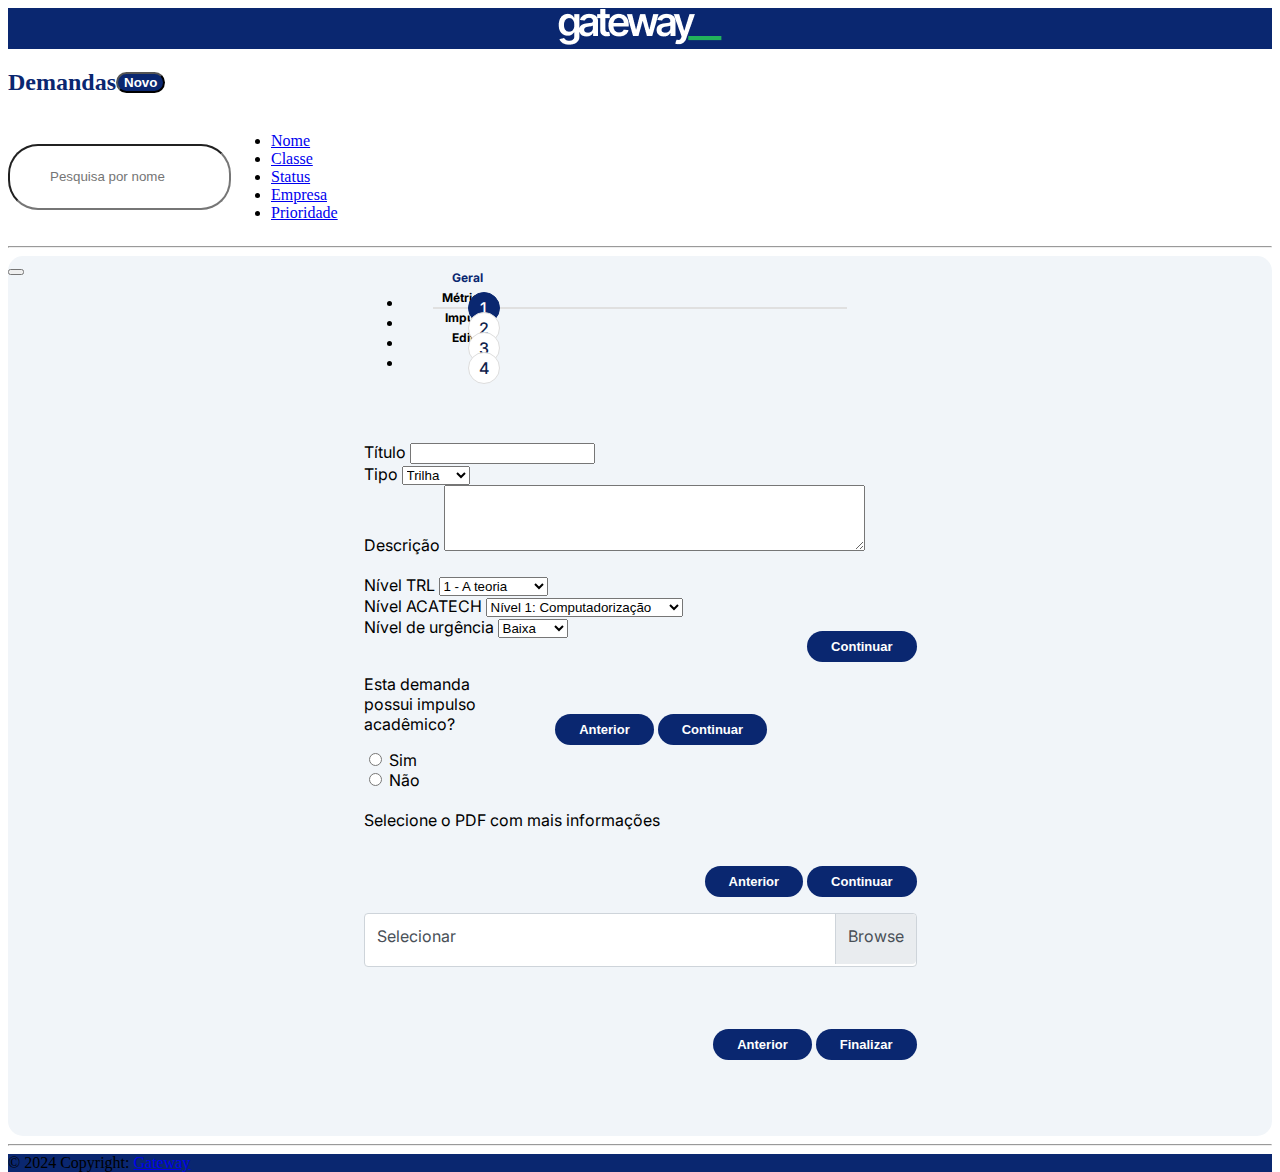
==== pages/demandas.html @ 73bf5e0c "quase tudo (?)" ====
<!DOCTYPE html>
<html lang="en">
  <head>
    <meta charset="UTF-8" />
    <meta name="viewport" content="width=device-width, initial-scale=1.0" />
    <title>Portal de Projetos</title>
    <link
      rel="stylesheet"
      href="../assets/bootstrap/bootstrap-5.3.3-dist/css/bootstrap.min.css"
    />
    <link rel="stylesheet" href="../assets/fontawesome/css/all.min.css" />
    <link rel="stylesheet" href="../assets/css/global.css" />
    <link rel="icon" href="../assets/img/favicon.svg" type="image/svg+xml">
  </head>
  <body>
    <div id="sidebar">
      <div class="me-3" id="toggle-btn">
          <i class="fa-solid fa-bars "></i>
      </div>
      <nav class="nav nav-items w-100">
          <a class="nav-link text-start" href="#">
            <i class="fa-solid fa-house"></i> Demandas
          </a>
          <a class="nav-link text-start" href="#">
            <i class="fa-solid fa-user"></i> Conta
          </a>
          <a class="nav-link text-start" href="usuarios.html">
            <i class="fa-solid fa-user-gear"></i> Usuários
          </a>
      </nav>
      <nav class="nav nav-items w-100 mb-3"><a class="nav-link text-start bottom-item w-100" href="../index.html">
          <i class="fa-solid fa-right-from-bracket"></i> Sair
          </a>
      </nav>
    </div>

    <div class="wrapper bg-light">
      <header>
        <!-- Navbar -->
        <nav class="navbar cabecalho d-flex justify-content-center">
            
          <div class="container row">
            <div class="col-12 logo-header">
              <a class="" href="#">
                <img
                  src="../assets/img/gateway_logo_branco.png"
                  class="d-inline-block align-top logo" 
                  alt="gateway__"
                />
              </a>
            </div>
          </div>
        </nav>
      </header>

      <main class="bg-light container">
        <div class="col-12 mt-5 d-flex align-items-center justify-content-between">
          <h2 class="titulo-pagina me-3">Demandas</h2>
          <button class="btn btn-novo btn-entrar d-flex align-items-center mt-1" data-bs-toggle="modal" data-bs-target="#modal-demanda">
            <i class="fa-solid fa-plus me-2"></i>
            <span>Novo</span>
          </button>
        </div>
        <div class="d-flex align-items-center mt-3">
            <div class="w-100">
                <div class="input-container">
                    <i class="input-icon fa-solid fa-magnifying-glass"></i>
                    <input
                      type="text"
                      class="form-control"
                      id="projetoBusca"
                      aria-describedby="projetoBusca"
                      placeholder="Pesquisa por nome"
                    />
                </div>
            </div>
            <div class="ms-2">
              <div class="dropdown">
                <i role="button" class="fa-solid fa-filter fa-xl dropdown-toggle" id="filterDropdown" data-bs-toggle="dropdown" aria-expanded="false"></i>
                <ul class="dropdown-menu" aria-labelledby="filterDropdown">
                  <li><a class="dropdown-item" href="#">Nome</a></li>
                  <li><a class="dropdown-item" href="#">Classe</a></li>
                  <li><a class="dropdown-item" href="#">Status</a></li>
                  <li><a class="dropdown-item" href="#">Empresa</a></li>
                  <li><a class="dropdown-item" href="#">Prioridade</a></li>
                </ul>
              </div>
            </div>
        </div>
        <!-- <i class="fa-solid fa-2x fa-table-cells-large"></i>
        <i class="fa-solid fa-2x fa-table-list"></i> -->
        <hr>
        <div class="w-100 d-flex justify-content-center">
            <div id="demandas" class="row px-2 mt-3">
               <!-- Projetos do objeto -->
            </div>
        </div>

        <!-- Wizard de cadastro de projeto -->
        <div
          class="modal fade modal-lg"
          id="modal-demanda"
          tabindex="-1"
          role="dialog"
          aria-labelledby="modal-demanda"
          aria-hidden="true"
        >
          <div class="modal-dialog modal-dialog-centered" role="document">
            <div class="modal-content modal-login">
              <div class="modal-header">
                <button
                  type="button"
                  class="btn-close"
                  data-bs-dismiss="modal"
                  aria-label="Close"
                ></button>
              </div>
              <div class="modal-body">
                <div class="d-flex justify-content-center w-100">
                  <section class="signup-step-container">
                    <div class="container">
                        <div class="row d-flex justify-content-center">
                            <div class="col-md-12">
                                <div class="wizard">
                                    <div class="wizard-inner">
                                        <div class="connecting-line"></div>
                                        <ul class="nav nav-tabs" role="tablist">
                                            <li role="presentation" class="active">
                                                <a href="#step1" data-toggle="tab" aria-controls="step1" role="tab" aria-expanded="true"><span class="round-tab">1 </span> <i>Geral</i></a>
                                            </li>
                                            <li role="presentation" class="disabled">
                                                <a href="#step2" data-toggle="tab" aria-controls="step2" role="tab" aria-expanded="false"><span class="round-tab">2</span> <i>Métricas</i></a>
                                            </li>
                                            <li role="presentation" class="disabled">
                                                <a href="#step3" data-toggle="tab" aria-controls="step3" role="tab"><span class="round-tab">3</span> <i>Impulso</i></a>
                                            </li>
                                            <li role="presentation" class="disabled">
                                                <a href="#step4" data-toggle="tab" aria-controls="step4" role="tab"><span class="round-tab">4</span> <i>Edital</i></a>
                                            </li>
                                        </ul>
                                    </div>
                    
                                    <form role="form" class="login-box w-100">
                                        <div class="tab-content" id="main_form">
                                            <div class="tab-pane active" role="tabpanel" id="step1">
                                                <div class="row">
                                                    <div class="col-md-6">
                                                        <div class="form-group">
                                                            <label>Título</label> 
                                                            <input class="form-control" type="text" name="name" placeholder=""> 
                                                        </div>
                                                    </div>
                                                    <div class="col-md-6">
                                                        <div class="form-group">
                                                          <label>Tipo</label> 
                                                          <select name="country" class="form-control" id="country">
                                                              <option value="NG" selected="selected">Trilha</option>
                                                              <option value="NU">Projeto</option>
                                                              <option value="NF">Desafio</option>
                                                          </select>
                                                        </div>
                                                    </div>
                                                    <div class="col-md-12">
                                                      <div class="form-group">
                                                          <label>Descrição</label> 
                                                          <textarea class="form-control" type="text" name="name" placeholder="" rows="4" cols="50"></textarea> 
                                                      </div>
                                                  </div>
                                                </div>
                                                <ul class="list-inline pull-right">
                                                    <li>
                                                      <button class="btn btn-novo btn-entrar d-flex align-items-center mt-1 next-step">
                                                        <span>Continuar</span>
                                                      </button>
                                                    </li>
                                                </ul>
                                            </div>
                                            <div class="tab-pane" role="tabpanel" id="step2">
                                                <div class="row">
                                                  <div class="col-md-12">
                                                    <div class="form-group">
                                                      <label>Nível TRL</label> 
                                                      <select name="country" class="form-control" id="country">
                                                          <option value="NG" selected="selected">1 - A teoria</option>
                                                          <option value="NU">2 - O Protótipo</option>
                                                          <option value="NF">3 - O MVP</option>
                                                      </select>
                                                    </div>
                                                </div>
                                                    <div class="col-md-12 mt-4">
                                                        <div class="form-group">
                                                          <label>Nível ACATECH</label> 
                                                          <select name="country" class="form-control" id="country">
                                                            <option value="NG" selected="selected">Nível 1: Computadorização</option>
                                                            <option value="NU">Nível 2: Conectividade</option>
                                                            <option value="NF">Nível 3: Visibilidade</option>
                                                            <option value="NF">Nível 4: Transparência</option>
                                                            <option value="NF">Nível 5: Capacidade preditiva</option>
                                                            <option value="NF">Nível 6: Adaptabilidade</option>
                                                        </select>
                                                        </div>
                                                    </div>
                                                    <div class="col-md-12 mt-4">
                                                      <div class="form-group">
                                                        <label>Nível de urgência</label> 
                                                        <select name="country" class="form-control" id="country">
                                                          <option value="NG" selected="selected">Baixa</option>
                                                          <option value="NU">Média</option>
                                                          <option value="NF">Alta</option>
                                                          <option value="NF">Urgente</option>
                                                      </select>
                                                      </div>
                                                  </div>
                                                    <!-- <div class="col-md-12">
                                                      <div class="form-group">
                                                          <label>Descrição</label> 
                                                          <textarea class="form-control" type="text" name="name" placeholder="" rows="4" cols="50"></textarea> 
                                                      </div>
                                                  </div> -->
                                                </div>
                                                
                                                
                                                <ul class="list-inline pull-right">
                                                    <li>
                                                      <button type="button" class="btn btn-novo btn-entrar d-flex align-items-center mt-1 prev-step">
                                                        <span>Anterior</span>
                                                      </button>
                                                    </li>
                        
                                                    <li>
                                                      <button type="button" class="btn btn-novo btn-entrar d-flex align-items-center mt-1 next-step">
                                                        <span>Continuar</span>
                                                      </button>
                                                    </li>
                                                </ul>
                                            </div>
                                            <div class="tab-pane" role="tabpanel" id="step3">
                                                <div class="row">
                                                  <div class="col-12">
                                                      <div class="form-group">
                                                          <p>Esta demanda possui impulso acadêmico?</p> 
                                                          <div class="form-check form-check-inline">
                                                            <input class="form-check-input" type="radio" name="inlineRadioOptions" id="inlineRadio1" value="option1">
                                                            <label class="form-check-label" for="inlineRadio1">Sim</label>
                                                          </div>
                                                          <div class="form-check form-check-inline">
                                                            <input class="form-check-input" type="radio" name="inlineRadioOptions" id="inlineRadio2" value="option2">
                                                            <label class="form-check-label" for="inlineRadio2">Não</label>
                                                          </div>
                                                    </div>
                                                  </div>
                                                </div>
                                                <ul class="list-inline pull-right">
                                                  <li>
                                                    <button type="button" class="btn btn-novo btn-entrar d-flex align-items-center mt-1 prev-step">
                                                      <span>Anterior</span>
                                                    </button>
                                                  </li>
                      
                                                  <li>
                                                    <button type="button" class="btn btn-novo btn-entrar d-flex align-items-center mt-1 next-step">
                                                      <span>Continuar</span>
                                                    </button>
                                                  </li>
                                              </ul>
                                            </div>
                                            <div class="tab-pane d-fex justify-content-center" role="tabpanel" id="step4">
                                              <div class="row">
                                                <div class="col-md-6">
                                                  <div class="form-group">
                                                    <label>Selecione o PDF com mais informações</label>
                                                    <div class="custom-file">
                                                      <input type="file" class="custom-file-input" id="customFile">
                                                      <label class="custom-file-label" for="customFile">Selecionar</label>
                                                    </div>
                                                  </div>
                                                </div>
                                              </div>
                                              <ul class="list-inline pull-right">
                                                <li>
                                                  <button type="button" class="btn btn-novo btn-entrar d-flex align-items-center mt-1 prev-step">
                                                    <span>Anterior</span>
                                                  </button>
                                                </li>
                    
                                                <li>
                                                  <button type="button" class="btn btn-novo btn-entrar d-flex align-items-center mt-1 next-step">
                                                    <span>Finalizar</span>
                                                  </button>
                                                </li>
                                            </ul>
                                            </div>
                                                          
                                        
                                    </form>
                                </div>
                            </div>
                        </div>
                    </div>
                </section>            
                </div>
              </div>  
          </div>
        </div>        
      </main>
      
      <footer class="text-center mt-5 bg-light">
        <hr>
        <div class="container pt-4">
          <section class="mb-4">
            
            <a
              data-mdb-ripple-init
              class="btn btn-link btn-floating btn-lg text-body m-1"
              href="#!"
              role="button"
              data-mdb-ripple-color="dark"
              ><i class="fab fa-facebook-f"></i
            ></a>
      
            <a
              data-mdb-ripple-init
              class="btn btn-link btn-floating btn-lg text-body m-1"
              href="#!"
              role="button"
              data-mdb-ripple-color="dark"
              ><i class="fab fa-twitter"></i
            ></a>

            <a
              data-mdb-ripple-init
              class="btn btn-link btn-floating btn-lg text-body m-1"
              href="#!"
              role="button"
              data-mdb-ripple-color="dark"
              ><i class="fab fa-instagram"></i
            ></a>
      
            <a
              data-mdb-ripple-init
              class="btn btn-link btn-floating btn-lg text-body m-1"
              href="#!"
              role="button"
              data-mdb-ripple-color="dark"
              ><i class="fab fa-linkedin"></i
            ></a>
        </div>

        <div class="text-center p-3 down-footer text-light">
          © 2024 Copyright:
          <a class="" href="#">Gateway</a>
        </div>
      </footer>  
    </div>

    <script src="../assets/bootstrap/bootstrap-5.3.3-dist/js/bootstrap.min.js"></script>
    <script src="../assets/jquery/jquery-3.7.1.min.js"></script>
    <script src="../assets/js/sidebar.js"></script>
    <script src="../assets/js/wizard-demanda.js"></script>
    <script type="module" src="../assets/js/demandas.js"></script>
  </body>
</html>
---- assets/css/global.css ----
@import url("https://fonts.googleapis.com/css2?family=Inter:wght@100..900&display=swap");

html,
body {
  height: 100%;
}

.cabecalho {
  background-color: #0a2770;
  font-family: "Inter", sans-serif;
}

.logo {
  width: 100%;
  height: auto;
  /* max-height: 65%; */
}

/* .cabecalho img {
    -webkit-filter: grayscale(100%);
    -moz-filter: grayscale(100%);
      -o-filter: grayscale(100%);
     -ms-filter: grayscale(100%);
         filter: grayscale(100%); 
} */

.btn-logar {
  border-radius: 38px;
  width: max-content;
  min-width: max-content;
  font-size: 16px;
}

.btn-logar span {
  padding-left: 3%;
  padding-right: 3%;
}

.btn-check + .btn-categoria{
  width: 500px !important;
  border-radius: 30px;
  border-color: rgba(0, 0, 0, 0.50);
  box-shadow: none !important;
  color: rgb(0, 0, 0);
}

.btn-check:checked + .btn-categoria {
  background-color: #0a1e53;
  box-shadow: none !important;
  color: rgb(255, 255, 255);
  font-weight: bolder;
}

.input-container > label {
  height: 60px;
  border-radius: 30px;
  box-shadow: none !important;
  display: flex;
  align-items: center;
  justify-content: center;
}

.btn-categoria > .input-container {
  width: 60%;
}

/* .btn-logar {
  border-radius: 30px;
  width: 160.44px;
  height: 59.2px;
  font-size: 25px;
  color: #0a2770;
} */

.titulo {
  color: black;
  font-weight: 700;
  font-size: 3vw;
  font-family: "Inter", sans-serif;
  letter-spacing: -2.8px;
}

.texto-info {
  color: #0a2770;
  font-weight: 300;
  font-size: 2rem;
  font-family: "Inter", sans-serif;
}

.flat-home {
  width: 100%;
  height: auto;
}

.modal-login {
  border-radius: 15px !important;
  height: 100%;
  font-family: "inter", sans-serif;
  background-color: #f1f5f9;
}

.modal-header,
.modal-body {
  border-bottom: none;
}

.input-container {
  display: flex;
  align-items: center;
  position: relative;
  /* width: 50%; */
}

.input-container > input {
  padding-left: 40px;
  height: 60px;
  border-radius: 30px;
  box-shadow: none !important;
}

.input-icon {
  position: absolute;
  left: 15px;
}

.btn-entrar {
  height: 60px;
  border-radius: 30px;
  box-shadow: none !important;
  background-color: #0a2770;
  color: white;
  font-weight: bold;
}

.btn-entrar:hover {
  height: 60px;
  border-radius: 30px;
  box-shadow: none !important;
  background-color: #0a1e53;
  color: white;
  font-weight: bold;
}

.btn-cadastrar {
  height: 60px;
  border-radius: 30px;
  box-shadow: none !important;
  background-color: rgba(10, 39, 112, 0.5);
  color: white;
  font-weight: bold;
}

.btn-cadastrar:hover {
  height: 60px;
  border-radius: 30px;
  box-shadow: none !important;
  background-color: rgba(15, 36, 90, 0.669);
  color: white;
  font-weight: bold;
}

.esqueci-senha {
  text-decoration: none;
  color: rgba(0, 0, 0, 0.53);
  font-weight: normal;
  font-size: 16px;
}

.wrapper {
  display: flex;
  flex-direction: column;
  min-height: 100vh;
  transition: margin-left 0.3s;
}

.down-footer {
  background-color: #0a2770;
}

/* Sidebar */

#sidebar {
  height: 100vh;
  width: 0;
  position: fixed;
  top: 0;
  left: 0;
  background-color: #0a2770;
  overflow-x: hidden;
  transition: width 0.3s;
  align-items: center;
  padding-top: 60px;
  display: flex;
  flex-direction: column;
  height: 100vh;
  z-index: 1;
}
#sidebar.expanded {
  width: 200px;
}
#sidebar.expanded #toggle-btn {
  color: white;
}
#sidebar .nav-link {
  color: #ffffff;
  text-align: center;
  width: 100%;
}
#sidebar .nav-link:hover {
  background-color: #0a1e53;
}
.sidebar-icon {
  font-size: 30px;
  margin: 15px 0;
}
#toggle-btn {
  font-size: 24px;
  cursor: pointer;
  color: white;
  position: fixed;
  top: 10px;
  left: 10px;
  z-index: 1;
}
.nav-items {
  display: flex;
  flex-direction: column;
  flex-grow: 1;
}
.bottom-item {
  margin-top: auto;
}
.titulo-pagina{
  font-weight: 600;
  color: #0a2770;
}

.card-img-top {
  /* margin: 20px; */
  max-width: 13%;
  width: 100%;
  height: auto;
}

.card {
  border-top-left-radius: 22px;
  border-top-right-radius: 22px;
  border-bottom-left-radius: 0px;
  border-bottom-right-radius: 0px;
  width: 80%; 
  height: auto;
  background: url('../img/cards-background.png') no-repeat center center / cover;
}

.footer-card {
  margin-top: 60px;
}

.card-title {
  margin-bottom: 0px;
}

.btn > i span {
  line-height: inherit;
}

.btn-novo {
  height: max-content;
}

.btn-novo:hover {
  height: max-content;
}

/* Wizard de demanda */
/*------------------------*/
input:focus,
button:focus,
.form-control:focus{
	outline: none;
	box-shadow: none;
}
.form-control:disabled, .form-control[readonly]{
	background-color: #fff;
}
/*----------step-wizard------------*/
.d-flex{
	display: flex;
}
.justify-content-center{
	justify-content: center;
}
.align-items-center{
	align-items: center;
}

/*---------signup-step-------------*/
.bg-color{
	background-color: #333;
}
.signup-step-container{
	/* padding: 150px 0px; */
	padding-bottom: 60px;
}


.wizard .nav-tabs {
    position: relative;
    margin-bottom: 0;
    border-bottom-color: transparent;
}

.wizard > div.wizard-inner {
        position: relative;
margin-bottom: 50px;
text-align: center;
}

.connecting-line {
    height: 2px;
    background: #e0e0e0;
    position: absolute;
    width: 75%;
    margin: 0 auto;
    left: 0;
    right: 0;
    top: 15px;
    z-index: 1;
}

.wizard .nav-tabs > li.active > a, .wizard .nav-tabs > li.active > a:hover, .wizard .nav-tabs > li.active > a:focus {
    color: #555555;
    cursor: default;
    border: 0;
    border-bottom-color: transparent;
}

span.round-tab {
    width: 30px;
    height: 30px;
    line-height: 30px;
    display: inline-block;
    border-radius: 50%;
    background: #fff;
    z-index: 2;
    position: absolute;
    left: 0;
    text-align: center;
    font-size: 16px;
    color: #0e214b;
    font-weight: 500;
    border: 1px solid #ddd;
}
span.round-tab i{
    color:#555555;
}
.wizard li.active span.round-tab {
    background: #0a2770;
    color: #fff;
    border-color: #0a2770;
}
.wizard li.active span.round-tab i{
    color: #5bc0de;
}
.wizard .nav-tabs > li.active > a i{
	color: #0a2770;
}

.wizard .nav-tabs > li {
    width: 25%;
}

.wizard li:after {
    content: " ";
    position: absolute;
    left: 46%;
    opacity: 0;
    margin: 0 auto;
    bottom: 0px;
    border: 5px solid transparent;
    border-bottom-color: red;
    transition: 0.1s ease-in-out;
}



.wizard .nav-tabs > li a {
    width: 30px;
    height: 30px;
    margin: 20px auto;
    border-radius: 100%;
    padding: 0;
    background-color: transparent;
    position: relative;
    top: 0;
}
.wizard .nav-tabs > li a i{
	position: absolute;
    top: -15px;
    font-style: normal;
    font-weight: 400;
    white-space: nowrap;
    left: 50%;
    transform: translate(-50%, -50%);
    font-size: 12px;
    font-weight: 700;
    color: #000;
}

    .wizard .nav-tabs > li a:hover {
        background: transparent;
    }

.wizard .tab-pane {
    position: relative;
    padding-top: 20px;
}


.wizard h3 {
    margin-top: 0;
}
.prev-step,
.next-step{
    font-size: 13px;
    padding: 8px 24px;
    border: none;
    /* border-radius: 4px; */
    margin-top: 30px;
}

.skip-btn{
	background-color: #cec12d;
}
.step-head{
    font-size: 20px;
    text-align: center;
    font-weight: 500;
    margin-bottom: 20px;
}
.term-check{
	font-size: 14px;
	font-weight: 400;
}
.custom-file {
    position: relative;
    display: inline-block;
    width: 100%;
    height: 40px;
    margin-bottom: 0;
}
.custom-file-input {
    position: relative;
    z-index: 2;
    width: 100%;
    height: 40px;
    margin: 0;
    opacity: 0;
}
.custom-file-label {
    position: absolute;
    top: 0;
    right: 0;
    left: 0;
    z-index: 1;
    height: 40px;
    padding: .375rem .75rem;
    font-weight: 400;
    line-height: 2;
    color: #495057;
    background-color: #fff;
    border: 1px solid #ced4da;
    border-radius: .25rem;
}
.custom-file-label::after {
    position: absolute;
    top: 0;
    right: 0;
    bottom: 0;
    z-index: 3;
    display: block;
    height: 38px;
    padding: .375rem .75rem;
    line-height: 2;
    color: #495057;
    content: "Browse";
    background-color: #e9ecef;
    border-left: inherit;
    border-radius: 0 .25rem .25rem 0;
}
.footer-link{
	margin-top: 30px;
}
.all-info-container{

}
.list-content{
	margin-bottom: 10px;
}
.list-content a{
	padding: 10px 15px;
    width: 100%;
    display: inline-block;
    background-color: #f5f5f5;
    position: relative;
    color: #565656;
    font-weight: 400;
    border-radius: 4px;
}
.list-content a[aria-expanded="true"] i{
	transform: rotate(180deg);
}
.list-content a i{
	text-align: right;
    position: absolute;
    top: 15px;
    right: 10px;
    transition: 0.5s;
}
.form-control[disabled], .form-control[readonly], fieldset[disabled] .form-control {
    background-color: #fdfdfd;
}
.list-box{
	padding: 10px;
}
.signup-logo-header .logo_area{
	width: 200px;
}
.signup-logo-header .nav > li{
	padding: 0;
}
.signup-logo-header .header-flex{
	display: flex;
	justify-content: center;
	align-items: center;
}
.list-inline li{
    display: inline-block;
    margin-top: 30px;
}
.pull-right{
    float: right;
}

.nav-item {
  color:#000 !important;
}

/*-----------custom-checkbox-----------*/
/*----------Custom-Checkbox---------*/
input[type="checkbox"]{
    position: relative;
    display: inline-block;
    margin-right: 5px;
}
input[type="checkbox"]::before,
input[type="checkbox"]::after {
    position: absolute;
    content: "";
    display: inline-block;   
}
input[type="checkbox"]::before{
    height: 16px;
    width: 16px;
    border: 1px solid #999;
    left: 0px;
    top: 0px;
    background-color: #fff;
    border-radius: 2px;
}
input[type="checkbox"]::after{
    height: 5px;
    width: 9px;
    left: 4px;
    top: 4px;
}
input[type="checkbox"]:checked::after{
    content: "";
    border-left: 1px solid #fff;
    border-bottom: 1px solid #fff;
    transform: rotate(-45deg);
}
input[type="checkbox"]:checked::before{
    background-color: #0a2770;
    border-color: #0a2770;
}

@media (max-width: 767px){
	.sign-content h3{
		font-size: 40px;
	}
	.wizard .nav-tabs > li a i{
		display: none;
	}
	.signup-logo-header .navbar-toggle{
		margin: 0;
		margin-top: 8px;
	}
	.signup-logo-header .logo_area{
		margin-top: 0;
	}
	.signup-logo-header .header-flex{
		display: block;
	}
}

@media (min-width: 768px) {
  .logo-header {
    display: flex;
    justify-content: flex-start;
  }
  .btn-logar {
    height: 2.5rem;
  }

  .btn-logar span {
    padding-left: 1rem;
    padding-right: 1rem;
    font-size: 1rem;
  }
}

@media (max-width: 767.98px) {
  .logo-header {
    display: flex;
    justify-content: center;
  }
}
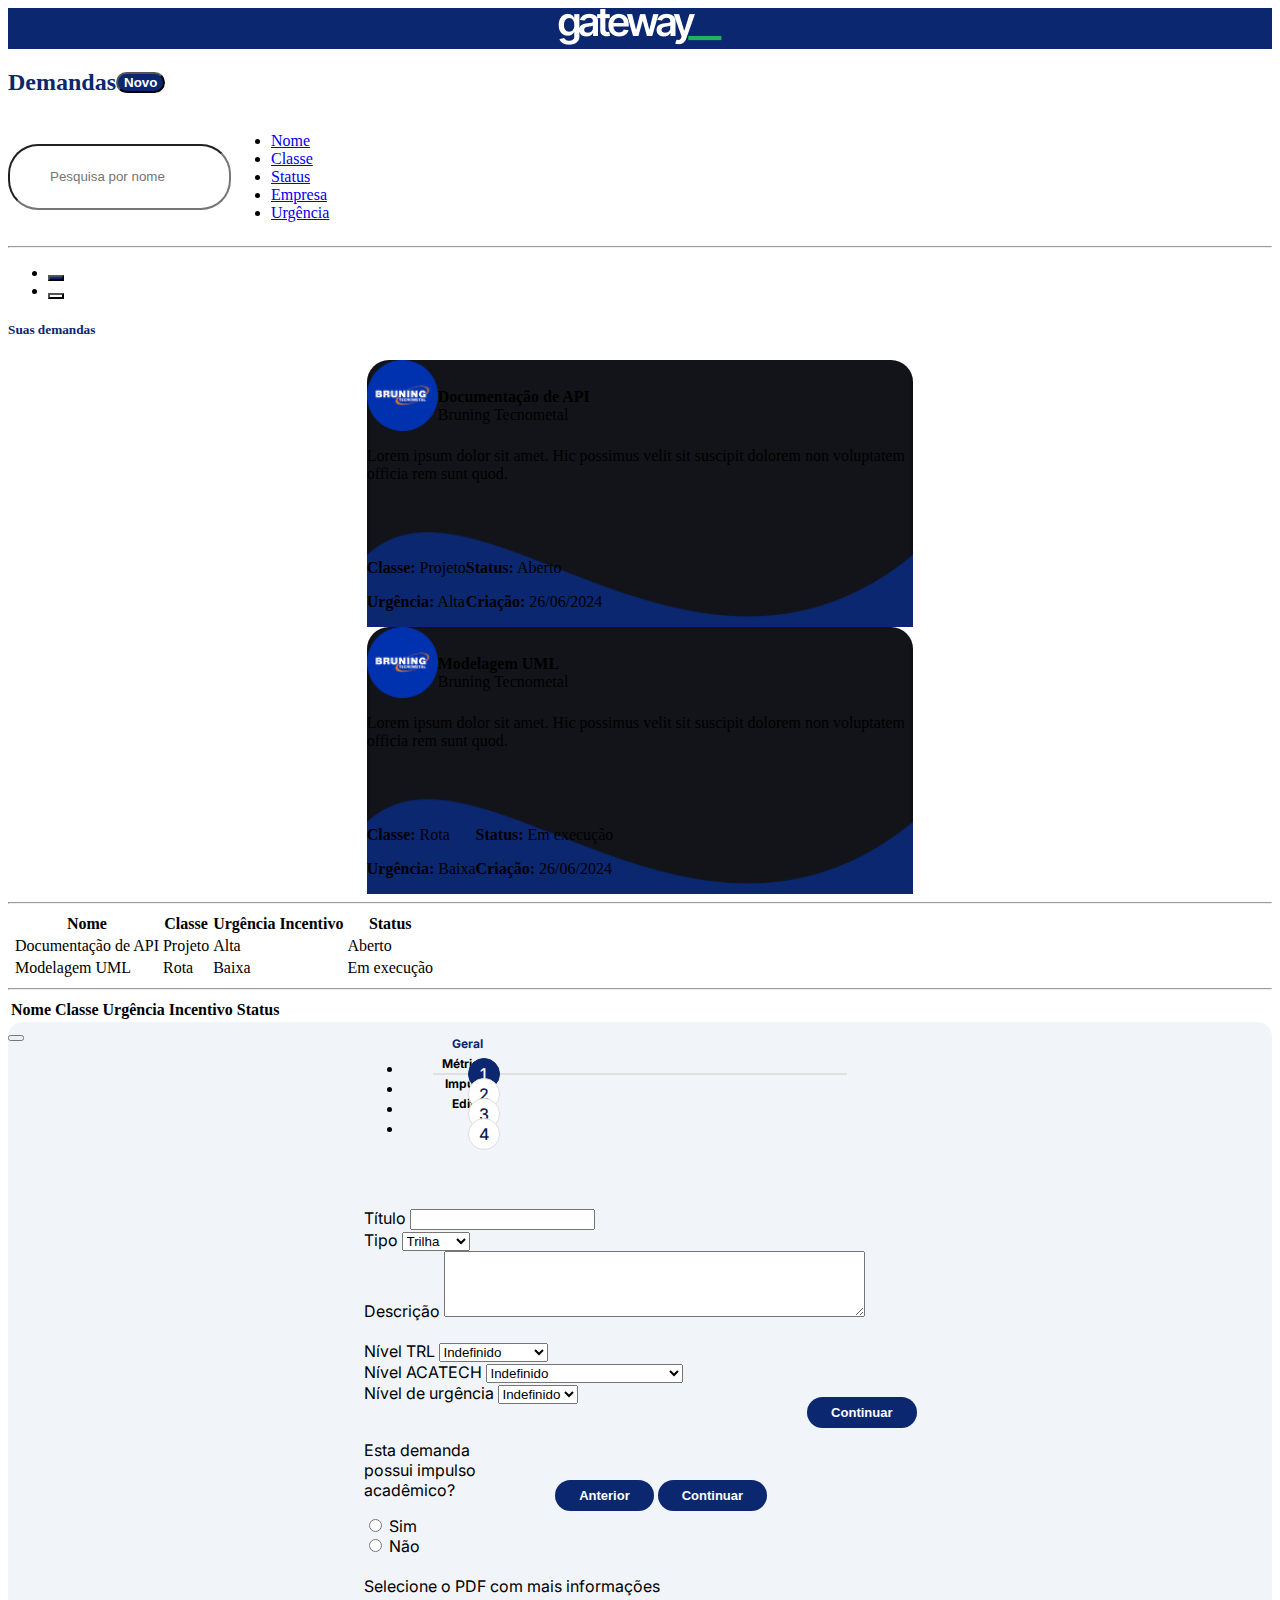
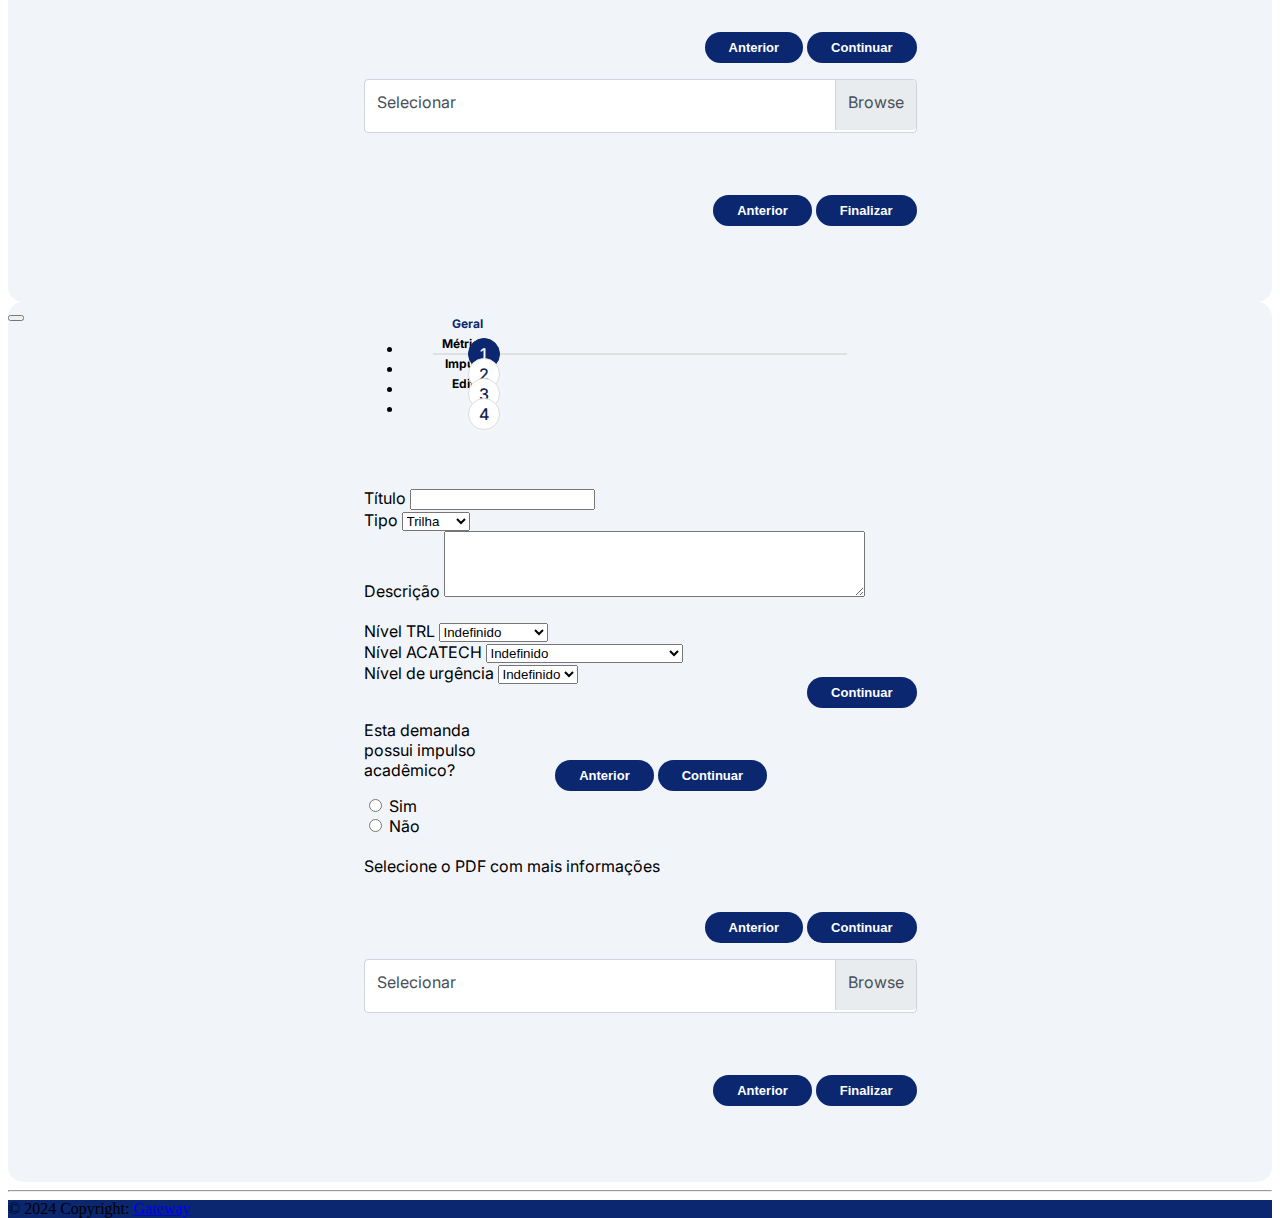
==== commit 52abc659: "final apresentacao" ====
--- a/pages/demandas.html
+++ b/pages/demandas.html
@@ -82,18 +82,159 @@
                   <li><a class="dropdown-item" href="#">Classe</a></li>
                   <li><a class="dropdown-item" href="#">Status</a></li>
                   <li><a class="dropdown-item" href="#">Empresa</a></li>
-                  <li><a class="dropdown-item" href="#">Prioridade</a></li>
+                  <li><a class="dropdown-item" href="#">Urgência</a></li>
                 </ul>
               </div>
             </div>
         </div>
-        <!-- <i class="fa-solid fa-2x fa-table-cells-large"></i>
-        <i class="fa-solid fa-2x fa-table-list"></i> -->
         <hr>
-        <div class="w-100 d-flex justify-content-center">
-            <div id="demandas" class="row px-2 mt-3">
-               <!-- Projetos do objeto -->
-            </div>
+        <ul class="nav nav-tabs mt-4" id="myTab" role="tablist">
+          <li class="nav-item nav-item-custom" role="presentation">
+            <button class="nav-link active nav-link-custom" id="home-tab" data-bs-toggle="tab" data-bs-target="#tab-card" type="button" role="tab" aria-controls="tab-card" aria-selected="true"><i class="fa-solid fa-2x fa-table-cells-large"></i></button>
+          </li>
+          <li class="nav-item nav-item-custom role="presentation">
+            <button class="nav-link nav-link-custom" id="profile-tab" data-bs-toggle="tab" data-bs-target="#tab-lista" type="button" role="tab" aria-controls="tab-lista" aria-selected="true"><i class="fa-solid fa-2x fa-table-list"></i></button>
+          </li>
+      </ul>
+      <h5 class="titulo-pagina me-3 mt-3">Suas demandas</h5>
+      <div class="tab-content" id="myTabContent">
+        <div class="tab-pane fade show active" id="tab-card" role="tabpanel" aria-labelledby="tab-card" tabindex="0">
+          <div class="w-100 d-flex justify-content-center">
+              <div class="row px-2 mt-3">
+                <div class="col-sm-1 col-md-6 d-flex justify-content-center">
+                  <div class="card mb-4 text-light">
+                    <div class="card-body">
+                      <div class="d-flex align-items-center mb-3">
+                        <img class="card-img-top me-3" src="../assets/img/logo-bruning.png" alt="logo">
+                        <div class="w-100">
+                          <div class="d-flex justify-content-between align-tems-center w-100">
+                            <h4 class="card-title">Documentação de API</h4>
+                            <i class="fa-solid fa-2x text-success fa-dollar-sign"></i>
+                          </div>
+                          <span>Bruning Tecnometal</span>
+                        </div>
+                      </div>
+                      <p class="card-text">Lorem ipsum dolor sit amet. Hic possimus velit sit suscipit dolorem non voluptatem officia rem sunt quod.</p>
+                      <a href="#" class="text-light me-1"><i class="fas fa-edit fa-xl"></i></a>
+                      <a href="#" class="text-light me-1"><i class="fas fa-trash-alt fa-xl"></i></a>
+                      <a data-bs-toggle="modal" data-bs-target="#modal-view" href="#" class="text-light"><i class="fa-solid fa-arrow-up-right-from-square fa-xl"></i></a>
+                      <div class="footer-card d-flex justify-content-between">
+                        <div>
+                          <p><strong>Classe:</strong> Projeto</p>
+                          <p><strong>Urgência:</strong> Alta</p>
+                        </div>
+                        <div class="mt-0 p-0">
+                          <p><strong>Status:</strong> Aberto</p>
+                          <p><strong>Criação:</strong> 26/06/2024</p>
+                        </div>
+                      </div>
+                    </div>
+                  </div>
+                </div>
+
+                <div class="col-sm-1 col-md-6 d-flex justify-content-center">
+                  <div class="card mb-4 text-light">
+                    <div class="card-body">
+                      <div class="d-flex align-items-center mb-3">
+                        <img class="card-img-top me-3" src="../assets/img/logo-bruning.png" alt="logo">
+                        <div class="w-100">
+                          <div class="d-flex justify-content-between align-tems-center w-100">
+                            <h4 class="card-title">Modelagem UML</h4>
+                            <i class="fa-solid fa-2x text-danger fa-dollar-sign"></i>
+                          </div>
+                          <span>Bruning Tecnometal</span>
+                        </div>
+                      </div>
+                      <p class="card-text">Lorem ipsum dolor sit amet. Hic possimus velit sit suscipit dolorem non voluptatem officia rem sunt quod.</p>
+                      <a href="#" class="text-light me-1"><i class="fas fa-edit fa-xl"></i></a>
+                      <a href="#" class="text-light me-1"><i class="fas fa-trash-alt fa-xl"></i></a>
+                      <a href="#" class="text-light"><i class="fa-solid fa-arrow-up-right-from-square fa-xl"></i></a>
+                      
+                      <div class="footer-card d-flex justify-content-between">
+                        <div>
+                          <p><strong>Classe:</strong> Rota</p>
+                          <p><strong>Urgência:</strong> Baixa</p>
+                        </div>
+                        <div class="mt-0 p-0">
+                          <p><strong>Status:</strong> Em execução</p>
+                          <p><strong>Criação:</strong> 26/06/2024</p>
+                        </div>
+                      </div>
+                    </div>
+                  </div>
+                </div>
+              </div>
+          </div>
+          <hr>
+          <div class="w-100 d-flex justify-content-center">
+              <div id="demandas-cards" class="row px-2 mt-3">
+                <!-- Projetos do objeto -->
+              </div>
+          </div>
+        </div>
+
+        <div class="tab-pane fade show active" id="tab-lista" role="tabpanel" aria-labelledby="tab-lista" tabindex="0">
+          <table class="table table-hover table-bordered rounded-end rounded-bottom overflow-hidden">
+            <thead class="">
+              <tr>
+                <th scope="col"></th>
+                <th scope="col">Nome</th>
+                <!-- <th scope="col">Descrição</th> -->
+                <th scope="col">Classe</th>
+                <th scope="col">Urgência</th>
+                <th scope="col">Incentivo</th>
+                <th scope="col">Status</th>
+                <!-- <th scope="col">Criado em</th> -->
+              </tr>
+            </thead>
+            <tbody class="table-light">
+              <tr>
+                <td class="text-center">
+                  <a href="#" class="text-success me-2"><i class="fas fa-edit fa-lg"></i></a>
+                  <a href="#" class="text-danger"><i class="fas fa-trash-alt fa-lg"></i></a>
+                </td>    
+                <td>Documentação de API</td>
+                <td>Projeto</td>
+                <td>Alta</td>
+                <td>
+                  <i class="fa-solid fa-check me-2 text-success fa-lg"></i>
+                  <i class="fa-solid fa-xmark text-danger fa-lg"></i>
+                </td>
+                <td>Aberto</td>
+              </tr>
+              <tr>
+                <td class="text-center">
+                  <a href="#" class="text-success me-2"><i class="fas fa-edit fa-lg"></i></a>
+                  <a href="#" class="text-danger"><i class="fas fa-trash-alt fa-lg"></i></a>
+                </td>    
+                <td>Modelagem UML</td>
+                <td>Rota</td>
+                <td>Baixa</td>
+                <td>
+                  <i class="fa-solid fa-check me-2 text-success fa-lg"></i>
+                  <i class="fa-solid fa-xmark text-danger fa-lg"></i>
+                </td>
+                <td>Em execução</td>
+              </tr>
+            </tbody>
+          </table>
+          <hr>
+          <table class="table table-hover table-bordered rounded-end rounded-bottom overflow-hidden">
+            <thead class="">
+              <tr>
+                <th scope="col">Nome</th>
+                <!-- <th scope="col">Descrição</th> -->
+                <th scope="col">Classe</th>
+                <th scope="col">Urgência</th>
+                <th scope="col">Incentivo</th>
+                <th scope="col">Status</th>
+                <!-- <th scope="col">Criado em</th> -->
+              </tr>
+            </thead>
+            <tbody id="demandas-lista" class="table-light">
+
+            </tbody>
+          </table>
         </div>
 
         <!-- Wizard de cadastro de projeto -->
@@ -140,7 +281,7 @@
                                         </ul>
                                     </div>
                     
-                                    <form role="form" class="login-box w-100">
+                                    <form role="form" action="demandas.html" class="login-box w-100">
                                         <div class="tab-content" id="main_form">
                                             <div class="tab-pane active" role="tabpanel" id="step1">
                                                 <div class="row">
@@ -181,7 +322,8 @@
                                                     <div class="form-group">
                                                       <label>Nível TRL</label> 
                                                       <select name="country" class="form-control" id="country">
-                                                          <option value="NG" selected="selected">1 - A teoria</option>
+                                                          <option value="NG" selected="selected">Indefinido</option>
+                                                          <option value="NG">1 - A teoria</option>
                                                           <option value="NU">2 - O Protótipo</option>
                                                           <option value="NF">3 - O MVP</option>
                                                       </select>
@@ -191,7 +333,8 @@
                                                         <div class="form-group">
                                                           <label>Nível ACATECH</label> 
                                                           <select name="country" class="form-control" id="country">
-                                                            <option value="NG" selected="selected">Nível 1: Computadorização</option>
+                                                            <option value="NG" selected="selected">Indefinido</option>
+                                                            <option value="NG">Nível 1: Computadorização</option>
                                                             <option value="NU">Nível 2: Conectividade</option>
                                                             <option value="NF">Nível 3: Visibilidade</option>
                                                             <option value="NF">Nível 4: Transparência</option>
@@ -204,10 +347,11 @@
                                                       <div class="form-group">
                                                         <label>Nível de urgência</label> 
                                                         <select name="country" class="form-control" id="country">
-                                                          <option value="NG" selected="selected">Baixa</option>
+                                                          <option value="NG" selected="selected">Indefinido</option>
+                                                          <option value="NG">Baixa</option>
                                                           <option value="NU">Média</option>
                                                           <option value="NF">Alta</option>
-                                                          <option value="NF">Urgente</option>
+                                                          <option value="NF">Alta</option>
                                                       </select>
                                                       </div>
                                                   </div>
@@ -284,14 +428,219 @@
                                                 </li>
                     
                                                 <li>
-                                                  <button type="button" class="btn btn-novo btn-entrar d-flex align-items-center mt-1 next-step">
+                                                  <button type="submit" class="btn btn-novo btn-entrar d-flex align-items-center mt-1 next-step">
                                                     <span>Finalizar</span>
                                                   </button>
                                                 </li>
                                             </ul>
                                             </div>
-                                                          
-                                        
+                                    </form>
+                                </div>
+                            </div>
+                        </div>
+                    </div>
+                </section>            
+                </div>
+              </div>  
+          </div>
+        </div>        
+        <!-- Wizard de view de projeto -->
+        <div
+          class="modal fade modal-lg"
+          id="modal-view"
+          tabindex="-1"
+          role="dialog"
+          aria-labelledby="modal-view"
+          aria-hidden="true"
+        >
+          <div class="modal-dialog modal-dialog-centered" role="document">
+            <div class="modal-content modal-login">
+              <div class="modal-header">
+                <button
+                  type="button"
+                  class="btn-close"
+                  data-bs-dismiss="modal"
+                  aria-label="Close"
+                ></button>
+              </div>
+              <div class="modal-body">
+                <div class="d-flex justify-content-center w-100">
+                  <section class="signup-step-container">
+                    <div class="container">
+                        <div class="row d-flex justify-content-center">
+                            <div class="col-md-12">
+                                <div class="wizard">
+                                    <div class="wizard-inner">
+                                        <div class="connecting-line"></div>
+                                        <ul class="nav nav-tabs" role="tablist">
+                                            <li role="presentation" class="active">
+                                                <a href="#step1" data-toggle="tab" aria-controls="step1" role="tab" aria-expanded="true"><span class="round-tab">1 </span> <i>Geral</i></a>
+                                            </li>
+                                            <li role="presentation" class="disabled">
+                                                <a href="#step2" data-toggle="tab" aria-controls="step2" role="tab" aria-expanded="false"><span class="round-tab">2</span> <i>Métricas</i></a>
+                                            </li>
+                                            <li role="presentation" class="disabled">
+                                                <a href="#step3" data-toggle="tab" aria-controls="step3" role="tab"><span class="round-tab">3</span> <i>Impulso</i></a>
+                                            </li>
+                                            <li role="presentation" class="disabled">
+                                                <a href="#step4" data-toggle="tab" aria-controls="step4" role="tab"><span class="round-tab">4</span> <i>Edital</i></a>
+                                            </li>
+                                        </ul>
+                                    </div>
+                    
+                                    <form role="form" action="demandas.html" class="login-box w-100">
+                                        <div class="tab-content" id="main_form">
+                                            <div class="tab-pane active" role="tabpanel" id="step1">
+                                                <div class="row">
+                                                    <div class="col-md-6">
+                                                        <div class="form-group">
+                                                            <label>Título</label> 
+                                                            <input class="form-control" type="text" name="name" placeholder=""> 
+                                                        </div>
+                                                    </div>
+                                                    <div class="col-md-6">
+                                                        <div class="form-group">
+                                                          <label>Tipo</label> 
+                                                          <select name="country" class="form-control" id="country">
+                                                              <option value="NG" selected="selected">Trilha</option>
+                                                              <option value="NU">Projeto</option>
+                                                              <option value="NF">Desafio</option>
+                                                          </select>
+                                                        </div>
+                                                    </div>
+                                                    <div class="col-md-12">
+                                                      <div class="form-group">
+                                                          <label>Descrição</label> 
+                                                          <textarea class="form-control" type="text" name="name" placeholder="" rows="4" cols="50"></textarea> 
+                                                      </div>
+                                                  </div>
+                                                </div>
+                                                <ul class="list-inline pull-right">
+                                                    <li>
+                                                      <button class="btn btn-novo btn-entrar d-flex align-items-center mt-1 next-step">
+                                                        <span>Continuar</span>
+                                                      </button>
+                                                    </li>
+                                                </ul>
+                                            </div>
+                                            <div class="tab-pane" role="tabpanel" id="step2">
+                                                <div class="row">
+                                                  <div class="col-md-12">
+                                                    <div class="form-group">
+                                                      <label>Nível TRL</label> 
+                                                      <select name="country" class="form-control" id="country">
+                                                          <option value="NG" selected="selected">Indefinido</option>
+                                                          <option value="NG">1 - A teoria</option>
+                                                          <option value="NU">2 - O Protótipo</option>
+                                                          <option value="NF">3 - O MVP</option>
+                                                      </select>
+                                                    </div>
+                                                </div>
+                                                    <div class="col-md-12 mt-4">
+                                                        <div class="form-group">
+                                                          <label>Nível ACATECH</label> 
+                                                          <select name="country" class="form-control" id="country">
+                                                            <option value="NG" selected="selected">Indefinido</option>
+                                                            <option value="NG">Nível 1: Computadorização</option>
+                                                            <option value="NU">Nível 2: Conectividade</option>
+                                                            <option value="NF">Nível 3: Visibilidade</option>
+                                                            <option value="NF">Nível 4: Transparência</option>
+                                                            <option value="NF">Nível 5: Capacidade preditiva</option>
+                                                            <option value="NF">Nível 6: Adaptabilidade</option>
+                                                        </select>
+                                                        </div>
+                                                    </div>
+                                                    <div class="col-md-12 mt-4">
+                                                      <div class="form-group">
+                                                        <label>Nível de urgência</label> 
+                                                        <select name="country" class="form-control" id="country">
+                                                          <option value="NG" selected="selected">Indefinido</option>
+                                                          <option value="NG">Baixa</option>
+                                                          <option value="NU">Média</option>
+                                                          <option value="NF">Alta</option>
+                                                          <option value="NF">Alta</option>
+                                                      </select>
+                                                      </div>
+                                                  </div>
+                                                    <!-- <div class="col-md-12">
+                                                      <div class="form-group">
+                                                          <label>Descrição</label> 
+                                                          <textarea class="form-control" type="text" name="name" placeholder="" rows="4" cols="50"></textarea> 
+                                                      </div>
+                                                  </div> -->
+                                                </div>
+                                                
+                                                
+                                                <ul class="list-inline pull-right">
+                                                    <li>
+                                                      <button type="button" class="btn btn-novo btn-entrar d-flex align-items-center mt-1 prev-step">
+                                                        <span>Anterior</span>
+                                                      </button>
+                                                    </li>
+                        
+                                                    <li>
+                                                      <button type="button" class="btn btn-novo btn-entrar d-flex align-items-center mt-1 next-step">
+                                                        <span>Continuar</span>
+                                                      </button>
+                                                    </li>
+                                                </ul>
+                                            </div>
+                                            <div class="tab-pane" role="tabpanel" id="step3">
+                                                <div class="row">
+                                                  <div class="col-12">
+                                                      <div class="form-group">
+                                                          <p>Esta demanda possui impulso acadêmico?</p> 
+                                                          <div class="form-check form-check-inline">
+                                                            <input class="form-check-input" type="radio" name="inlineRadioOptions" id="inlineRadio1" value="option1">
+                                                            <label class="form-check-label" for="inlineRadio1">Sim</label>
+                                                          </div>
+                                                          <div class="form-check form-check-inline">
+                                                            <input class="form-check-input" type="radio" name="inlineRadioOptions" id="inlineRadio2" value="option2">
+                                                            <label class="form-check-label" for="inlineRadio2">Não</label>
+                                                          </div>
+                                                    </div>
+                                                  </div>
+                                                </div>
+                                                <ul class="list-inline pull-right">
+                                                  <li>
+                                                    <button type="button" class="btn btn-novo btn-entrar d-flex align-items-center mt-1 prev-step">
+                                                      <span>Anterior</span>
+                                                    </button>
+                                                  </li>
+                      
+                                                  <li>
+                                                    <button type="button" class="btn btn-novo btn-entrar d-flex align-items-center mt-1 next-step">
+                                                      <span>Continuar</span>
+                                                    </button>
+                                                  </li>
+                                              </ul>
+                                            </div>
+                                            <div class="tab-pane d-fex justify-content-center" role="tabpanel" id="step4">
+                                              <div class="row">
+                                                <div class="col-md-6">
+                                                  <div class="form-group">
+                                                    <label>Selecione o PDF com mais informações</label>
+                                                    <div class="custom-file">
+                                                      <input type="file" class="custom-file-input" id="customFile">
+                                                      <label class="custom-file-label" for="customFile">Selecionar</label>
+                                                    </div>
+                                                  </div>
+                                                </div>
+                                              </div>
+                                              <ul class="list-inline pull-right">
+                                                <li>
+                                                  <button type="button" class="btn btn-novo btn-entrar d-flex align-items-center mt-1 prev-step">
+                                                    <span>Anterior</span>
+                                                  </button>
+                                                </li>
+                    
+                                                <li>
+                                                  <button type="submit" class="btn btn-novo btn-entrar d-flex align-items-center mt-1 next-step">
+                                                    <span>Finalizar</span>
+                                                  </button>
+                                                </li>
+                                            </ul>
+                                            </div>
                                     </form>
                                 </div>
                             </div>
--- a/assets/css/global.css
+++ b/assets/css/global.css
@@ -542,8 +542,16 @@
     float: right;
 }
 
-.nav-item {
-  color:#000 !important;
+.nav-item-custom > .active {
+  color: white !important;
+  font-weight: 700;
+  background-color: #0a2770 !important;
+  font-size: 1.0rem;
+}
+
+.nav-item-custom > :not(.active) {
+  background-color: white !important;
+  color: black !important;
 }
 
 /*-----------custom-checkbox-----------*/
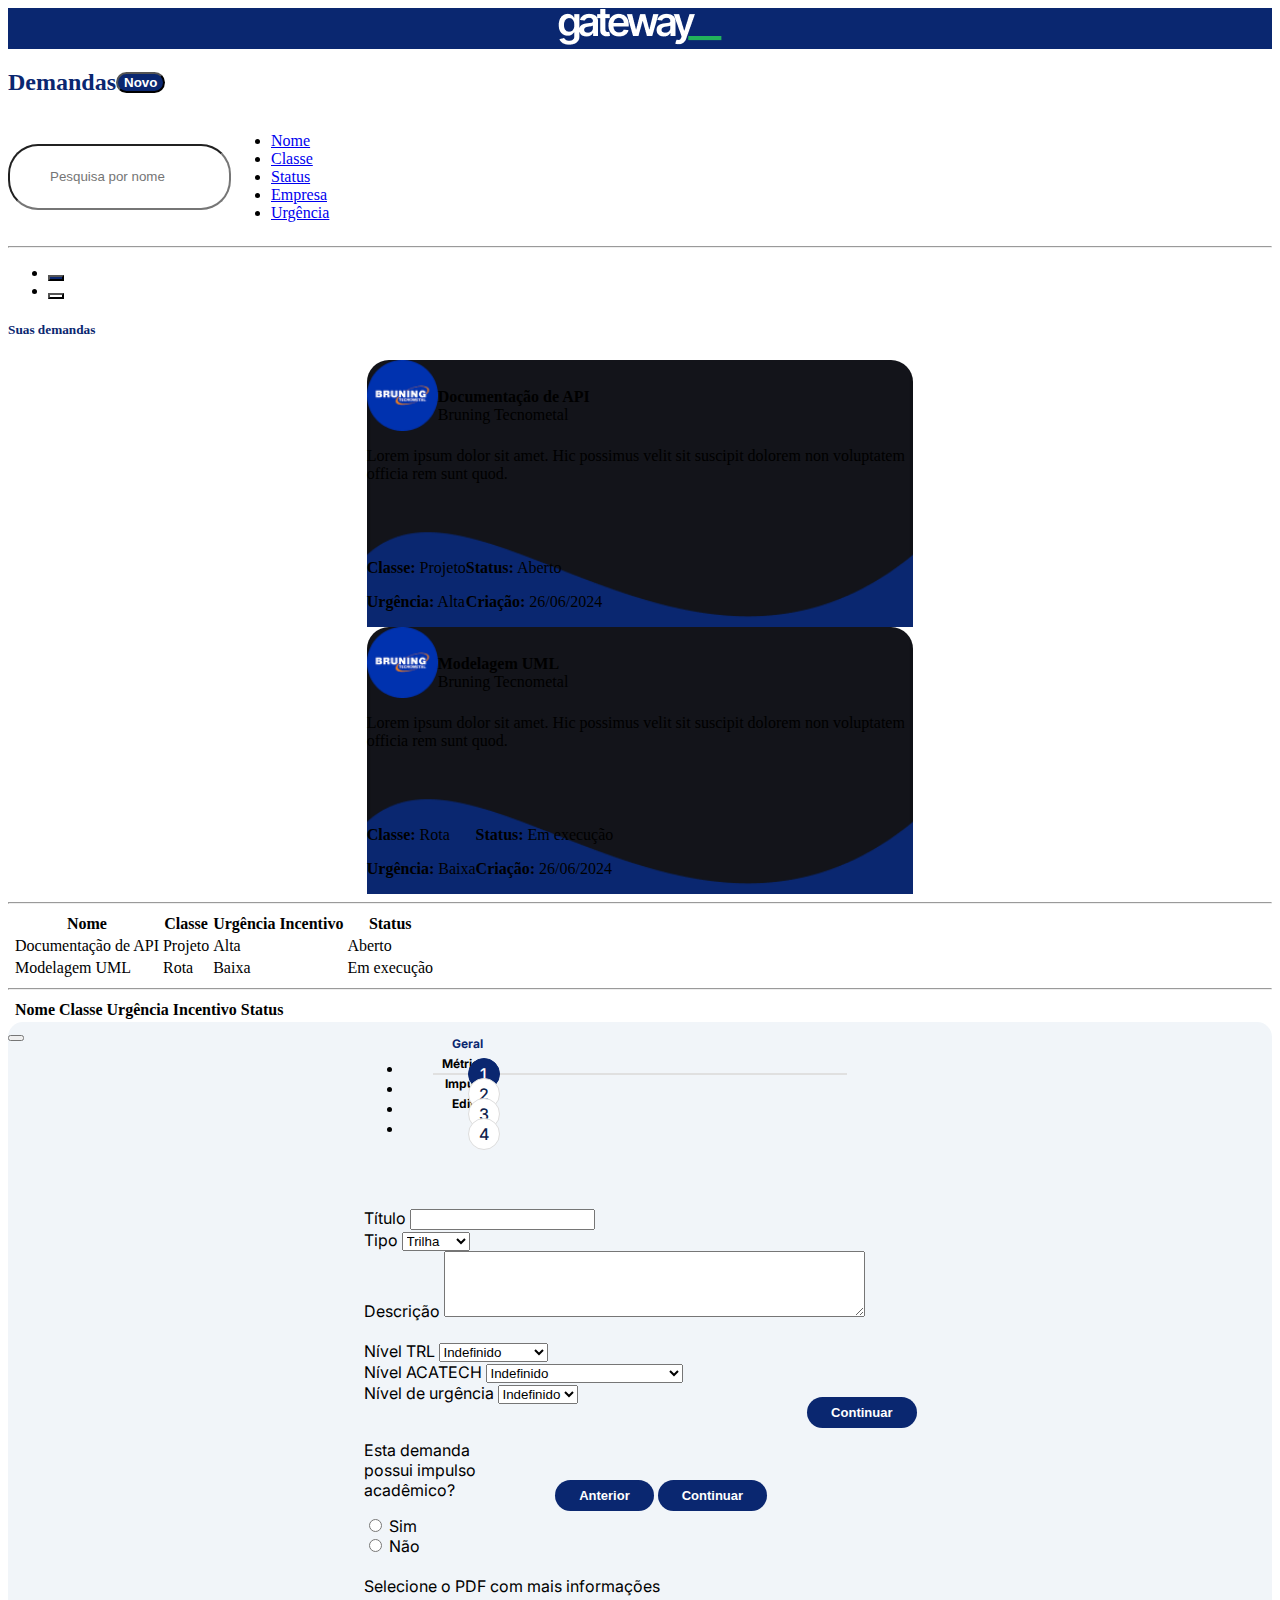
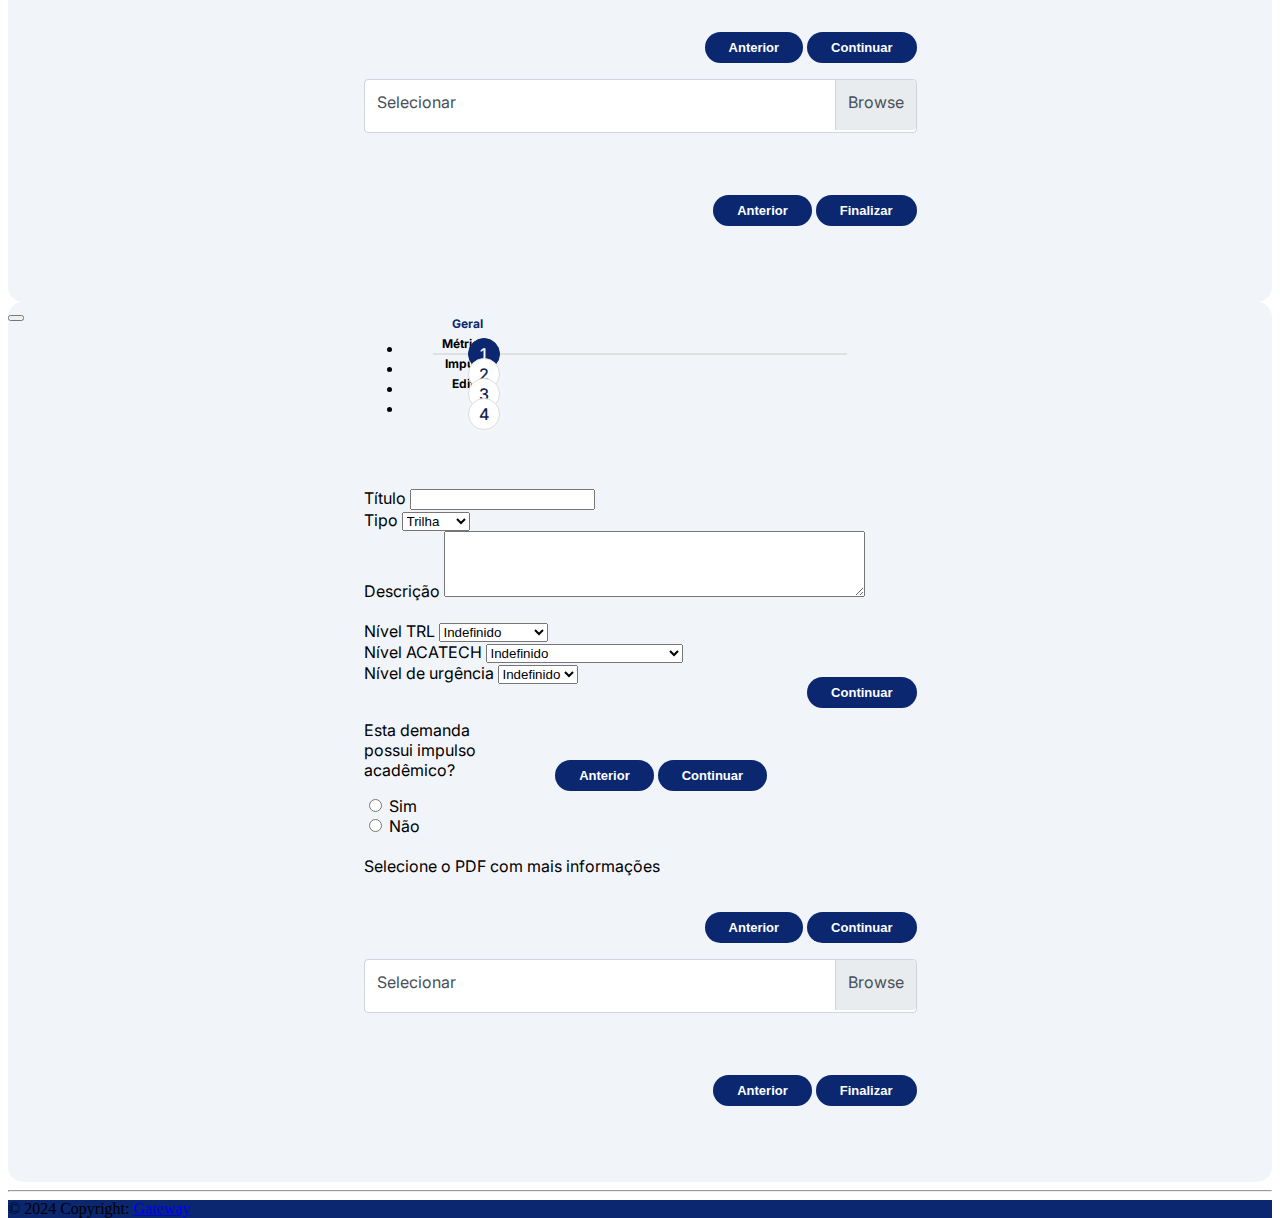
==== commit e37cc70b: "TUDO agora vai" ====
--- a/pages/demandas.html
+++ b/pages/demandas.html
@@ -190,6 +190,7 @@
             <tbody class="table-light">
               <tr>
                 <td class="text-center">
+                  <a data-bs-toggle="modal" data-bs-target="#modal-view" href="#" class="text-primary me-1"><i class="fa-solid fa-arrow-up-right-from-square fa-lg"></i></a>
                   <a href="#" class="text-success me-2"><i class="fas fa-edit fa-lg"></i></a>
                   <a href="#" class="text-danger"><i class="fas fa-trash-alt fa-lg"></i></a>
                 </td>    
@@ -204,6 +205,7 @@
               </tr>
               <tr>
                 <td class="text-center">
+                  <a data-bs-toggle="modal" data-bs-target="#modal-view" href="#" class="text-primary me-1"><i class="fa-solid fa-arrow-up-right-from-square fa-lg"></i></a>
                   <a href="#" class="text-success me-2"><i class="fas fa-edit fa-lg"></i></a>
                   <a href="#" class="text-danger"><i class="fas fa-trash-alt fa-lg"></i></a>
                 </td>    
@@ -222,6 +224,7 @@
           <table class="table table-hover table-bordered rounded-end rounded-bottom overflow-hidden">
             <thead class="">
               <tr>
+                <th scope="col"></th>
                 <th scope="col">Nome</th>
                 <!-- <th scope="col">Descrição</th> -->
                 <th scope="col">Classe</th>
